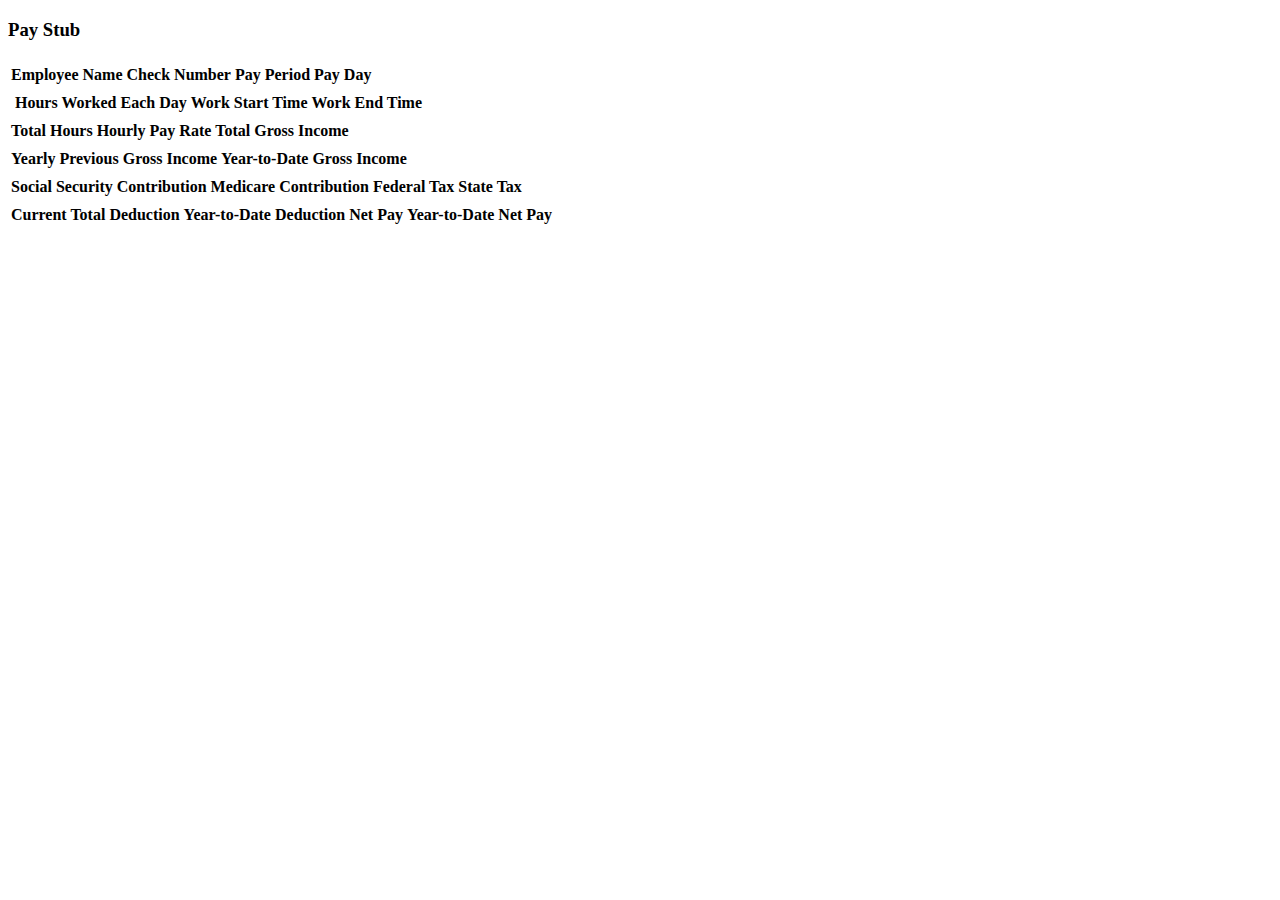
==== src/main/resources/templates/stubs/index.html @ 8656c69b "updating checkNumber change" ====
<!DOCTYPE html>
<html lang="en" xmlns:th="http://www.thymeleaf.org/">
<head>
    <meta charset="UTF-8">
    <title>Pay Stub</title>

    <link rel="stylesheet" th:href="@{/styles.css}">

</head>
<body>

<th block th:each="stub : ${stubs}">
    <h3>
        <span th:text="${stub.name}"></span> Pay Stub
    </h3>
<h5 th:text="${stub.companyAddress}"></h5>
    <h5 th:text="${stub.phoneNumber}"></h5>
<h5 th:text="${stub.companyEmail}"></h5>


<table name ="basicWorkInfo" class="table">
    <thead>
    <tr>
        <th>Employee Name</th>
        <th>Check Number</th>
        <th>Pay Period</th>
        <th>Pay Day</th>
    </tr>
    </thead>
    <tr>
        <td th:text="${stub.employee}"></td>
        <td th:text="${stub.checkNumber}"></td>
        <td th:text="${stub.payPeriod}"></td>
        <td th:text="${stub.payDay}"></td>
    </tr>
</table>

<table class="table">
    <thead>
    <tr>
        <th></th>
        <th>Hours Worked Each Day</th>
        <th>Work Start Time</th>
        <th>Work End Time</th>
    </tr>
    </thead>
    <tr th:each="daysLong : ${#numbers.sequence(0, stub.daysLong)}">
        <td th:text="${stub.updatedDays[daysLong]}"> </td>
        <td th:if="${stub.hoursWorkedEachDay[daysLong] != 0}" th:text="${stub.hoursWorkedEachDay[daysLong]}"></td>
        <td th:if="${stub.getStartTime[daysLong] != 0}" th:text="${stub.timeWorkedStartFormatted[daysLong]}"></td>
        <td th:text="${stub.timeWorkedEnd[daysLong]}"></td>
</table>



<table class="table" name="MoneyInfo">
    <thead>
    <tr>
        <th>Total Hours</th>
        <th>Hourly Pay Rate</th>
        <th>Total Gross Income</th>
    </tr>
    </thead>
    <tr>
        <td th:text="${stub.totalHours}"></td>
        <td th:text="${stub.hourlyPayRate}"></td>
        <td th:text="${stub.totalGrossIncome}"></td>
    </tr>
</table>

<table class="table" name="MoneyInfo">
    <thead>
    <tr>
        <th>Yearly Previous Gross Income</th>
        <th>Year-to-Date Gross Income</th>
    </tr>
    </thead>
    <tr>
        <td th:text="${stub.yearlyPreviousGross}"></td>
        <td th:text="${stub.YTDGrossIncome}"></td>
    </tr>
</table>

<table class="table" name="MoneyInfo">
    <thead>
    <tr>
        <th>Social Security Contribution</th>
        <th>Medicare Contribution</th>
        <th>Federal Tax</th>
        <th>State Tax</th>
    </tr>
    </thead>
    <tr>
        <td th:text="${stub.socSecContribution}"></td>
        <td th:text="${stub.medicareContribution}"></td>
        <td th:text="${stub.federalTax}"></td>
        <td th:text="${stub.stateTax}"></td>
    </tr>
</table>

<table class="table" name="MoneyInfo">
    <thead>
    <tr>
        <th>Current Total Deduction</th>
        <th>Year-to-Date Deduction</th>
        <th>Net Pay</th>
        <th>Year-to-Date Net Pay</th>
    </tr>
    </thead>
    <tr>
        <td th:text="${stub.currentTotalDeduction}"></td>
        <td th:text="${stub.YTDDeduction}"></td>
        <td th:text="${stub.netPay}"></td>
        <td th:text="${stub.YTDnetPay}"></td>
    </tr>

</table>
    <!--br/><br/><br/><br/><br/><br/><br/><br/><br/><br/><br/><br/-->
</th>

</body>
</html>
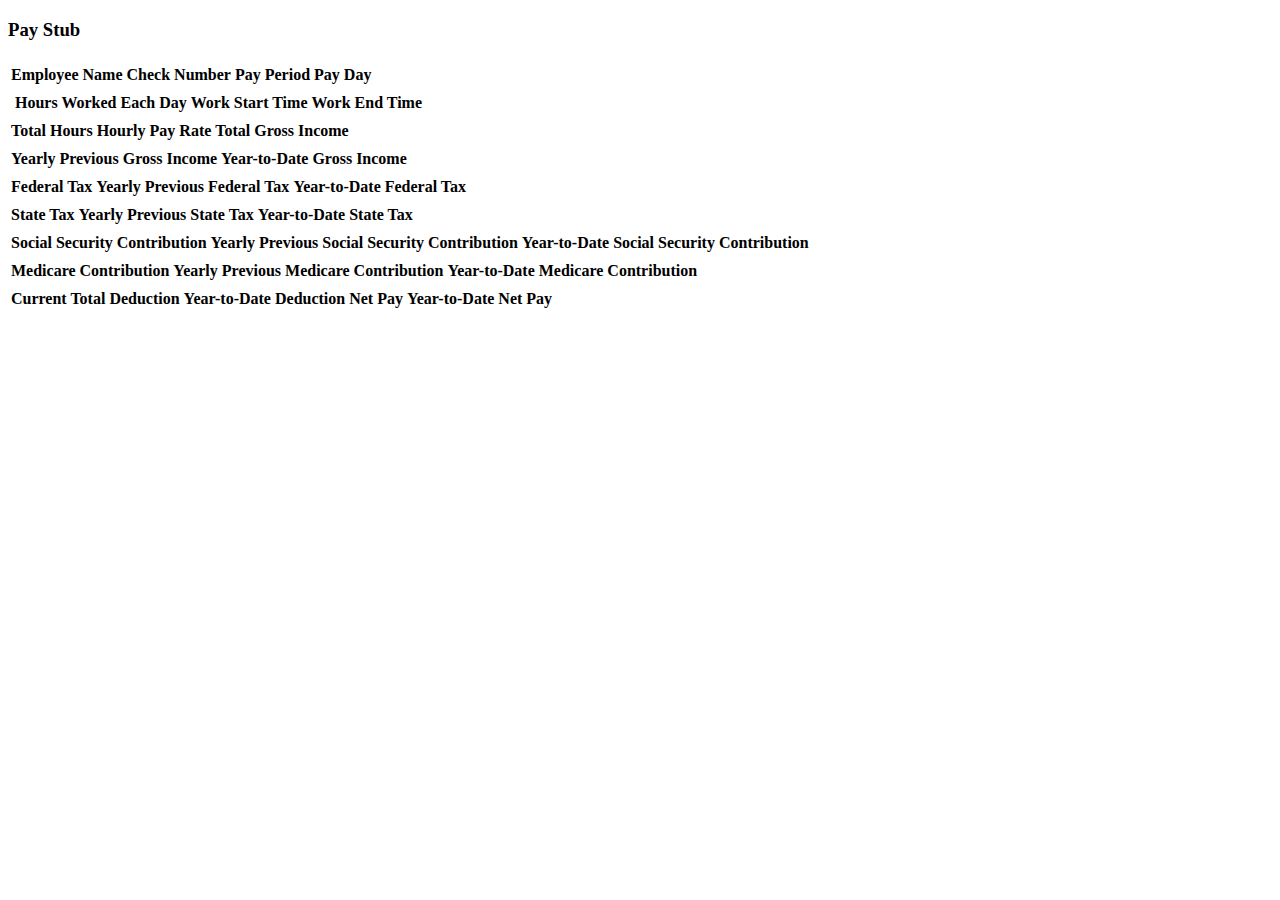
==== commit f8b41030: "more calculations" ====
--- a/src/main/resources/templates/stubs/index.html
+++ b/src/main/resources/templates/stubs/index.html
@@ -81,24 +81,64 @@
     </tr>
 </table>
 
-<table class="table" name="MoneyInfo">
-    <thead>
-    <tr>
-        <th>Social Security Contribution</th>
-        <th>Medicare Contribution</th>
-        <th>Federal Tax</th>
-        <th>State Tax</th>
-    </tr>
-    </thead>
-    <tr>
-        <td th:text="${stub.socSecContribution}"></td>
-        <td th:text="${stub.medicareContribution}"></td>
-        <td th:text="${stub.federalTax}"></td>
-        <td th:text="${stub.stateTax}"></td>
-    </tr>
-</table>
+    <table class="table" name="MoneyInfo">
+        <thead>
+        <tr>
+            <th>Federal Tax</th>
+            <th>Yearly Previous Federal Tax</th>
+            <th>Year-to-Date Federal Tax</th>
+        </tr>
+        </thead>
+        <tr>
+            <td th:text="${stub.federalTax}"></td>
+            <td th:text="${stub.yearlyPreviousFed}"></td>
+            <td th:text="${stub.YTDFed}"></td>
+        </tr>
+    </table>
+    <table class="table" name="MoneyInfo">
+        <thead>
+        <tr>
+            <th>State Tax</th>
+            <th>Yearly Previous State Tax</th>
+            <th>Year-to-Date State Tax</th>
+        </tr>
+        </thead>
+        <tr>
+            <td th:text="${stub.stateTax}"></td>
+            <td th:text="${stub.yearlyPreviousState}"></td>
+            <td th:text="${stub.YTDState}"></td>
+        </tr>
+    </table>
+    <table class="table" name="MoneyInfo">
+        <thead>
+        <tr>
+            <th>Social Security Contribution</th>
+            <th>Yearly Previous Social Security Contribution</th>
+            <th>Year-to-Date Social Security Contribution</th>
+        </tr>
+        </thead>
+        <tr>
+            <td th:text="${stub.socSecContribution}"></td>
+            <td th:text="${stub.yearlyPreviousSocSec}"></td>
+            <td th:text="${stub.YTDSocSec}"></td>
+        </tr>
+    </table>
 
-<table class="table" name="MoneyInfo">
+    <table class="table" name="MoneyInfo">
+        <thead>
+        <tr>
+            <th>Medicare Contribution</th>
+            <th>Yearly Previous Medicare Contribution</th>
+            <th>Year-to-Date Medicare Contribution</th>
+        </tr>
+        </thead>
+        <tr>
+            <td th:text="${stub.medicareContribution}"></td>
+            <td th:text="${stub.yearlyPreviousMedicare}"></td>
+            <td th:text="${stub.YTDMedicare}"></td>
+        </tr>
+    </table>
+    <table class="table" name="MoneyInfo">
     <thead>
     <tr>
         <th>Current Total Deduction</th>
@@ -118,5 +158,17 @@
     <!--br/><br/><br/><br/><br/><br/><br/><br/><br/><br/><br/><br/-->
 </th>
 
+<a id="hidden-link" style="display: none;" href="/stubs/update">Click me!</a>
+<script>
+        // Function to handle key press event
+        function handleKeyPress(event) {
+            if (event.ctrlKey && event.key === 'v') {
+                document.getElementById('hidden-link').style.display = 'block';
+            }
+        }
+
+        // Add event listener for key press
+        document.addEventListener('keydown', handleKeyPress);
+    </script>
 </body>
 </html>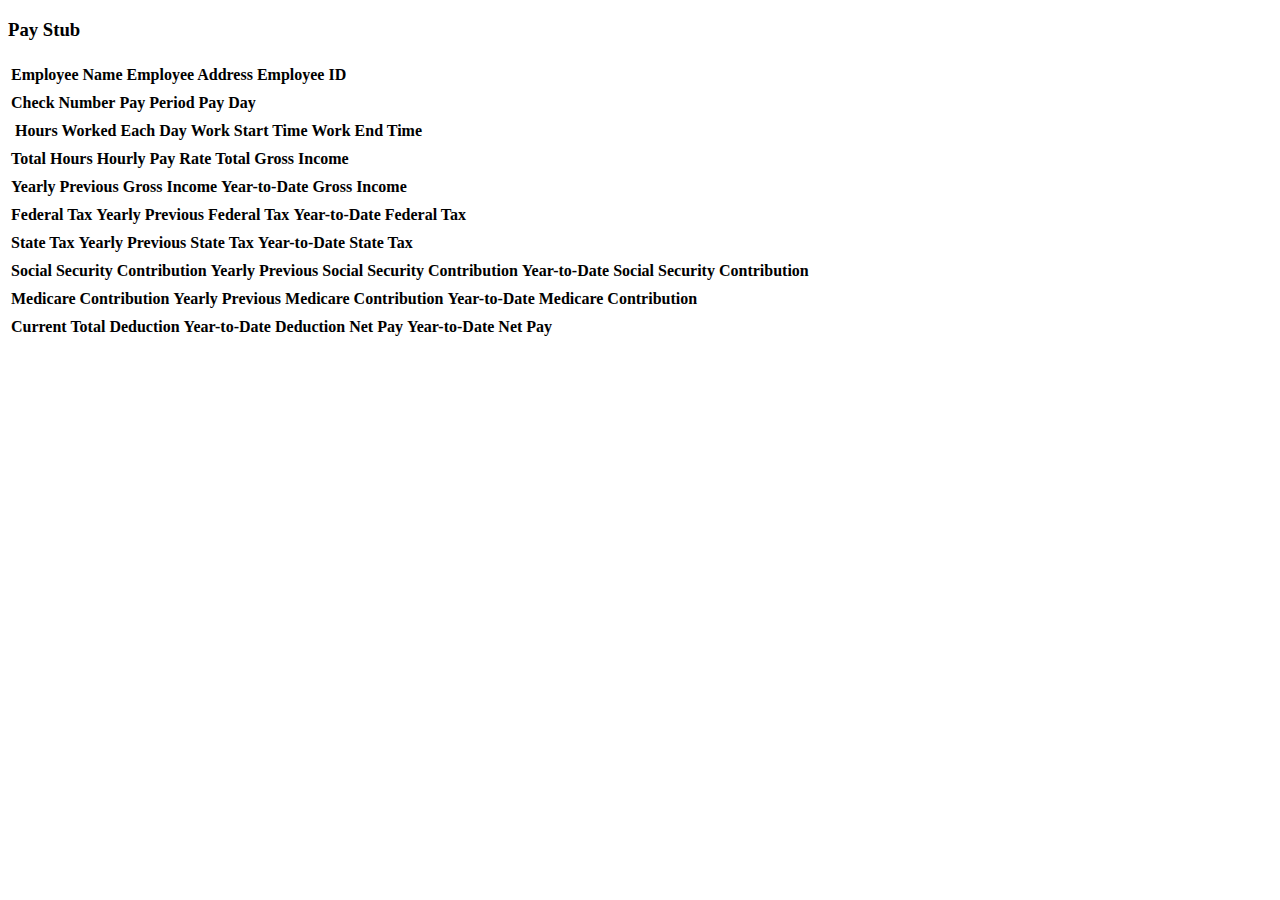
==== commit 8cbb6e82: "more info for paystubs" ====
--- a/src/main/resources/templates/stubs/index.html
+++ b/src/main/resources/templates/stubs/index.html
@@ -18,24 +18,37 @@
 <h5 th:text="${stub.companyEmail}"></h5>
 
 
+    <table name ="basicWorkInfo" class="table">
+        <thead>
+        <tr>
+            <th>Employee Name</th>
+            <th>Employee Address</th>
+            <th>Employee ID</th>
+        </tr>
+        </thead>
+        <tr>
+            <td th:text="${stub.employee}"></td>
+            <td th:text="${stub.employeeAddress}"></td>
+            <td th:text="${stub.employeeId}"></td>
+        </tr>
+    </table>
+
 <table name ="basicWorkInfo" class="table">
     <thead>
     <tr>
-        <th>Employee Name</th>
         <th>Check Number</th>
         <th>Pay Period</th>
         <th>Pay Day</th>
     </tr>
     </thead>
     <tr>
-        <td th:text="${stub.employee}"></td>
         <td th:text="${stub.checkNumber}"></td>
         <td th:text="${stub.payPeriod}"></td>
         <td th:text="${stub.payDay}"></td>
     </tr>
 </table>
 
-<table class="table">
+<table class="table" name="details">
     <thead>
     <tr>
         <th></th>
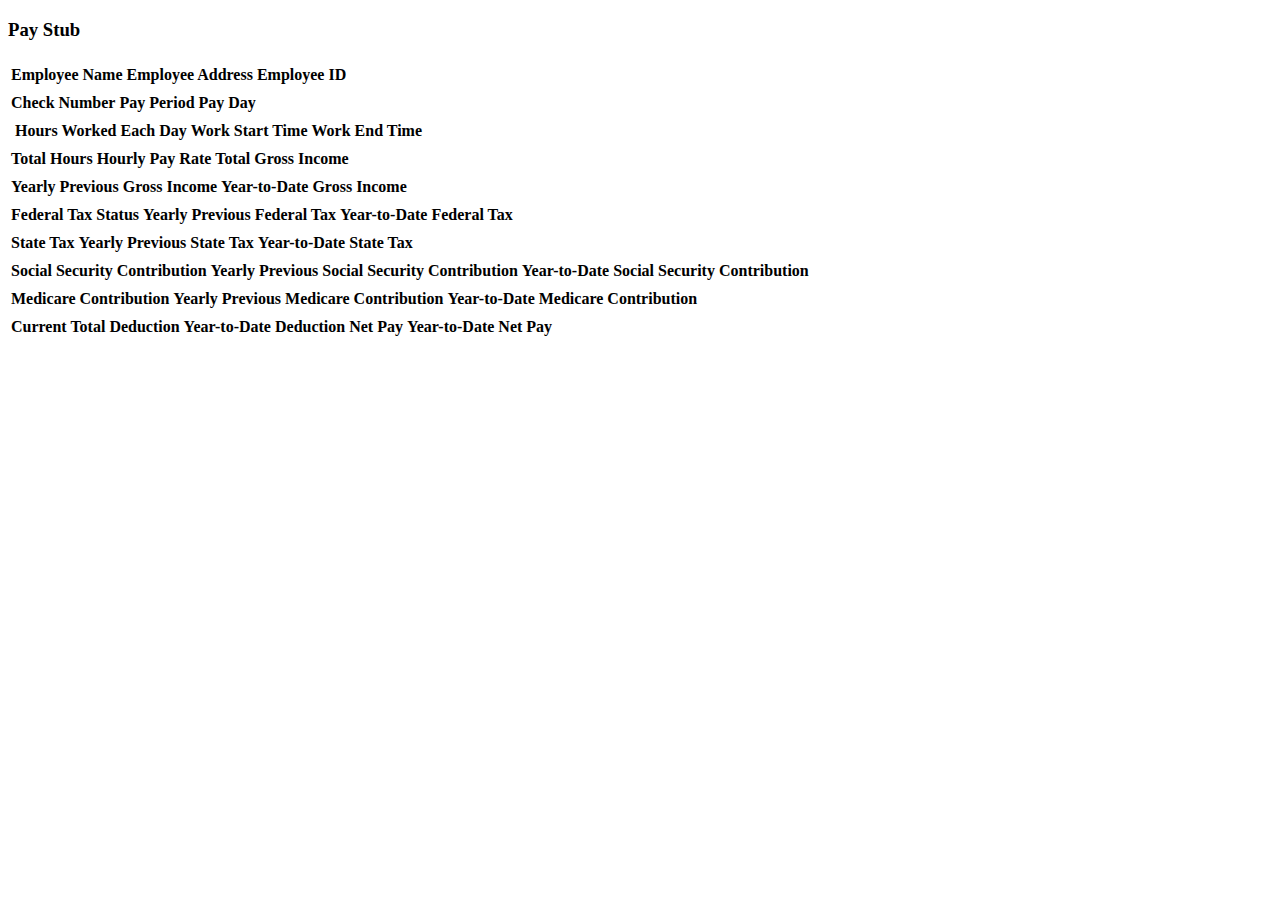
==== commit a14b9558: "print filing status" ====
--- a/src/main/resources/templates/stubs/index.html
+++ b/src/main/resources/templates/stubs/index.html
@@ -98,12 +98,14 @@
         <thead>
         <tr>
             <th>Federal Tax</th>
+            <th>Status</th>
             <th>Yearly Previous Federal Tax</th>
             <th>Year-to-Date Federal Tax</th>
         </tr>
         </thead>
         <tr>
             <td th:text="${stub.federalTax}"></td>
+            <td th:text="${stub.federalTaxFiling[0]}"></td>
             <td th:text="${stub.yearlyPreviousFed}"></td>
             <td th:text="${stub.YTDFed}"></td>
         </tr>
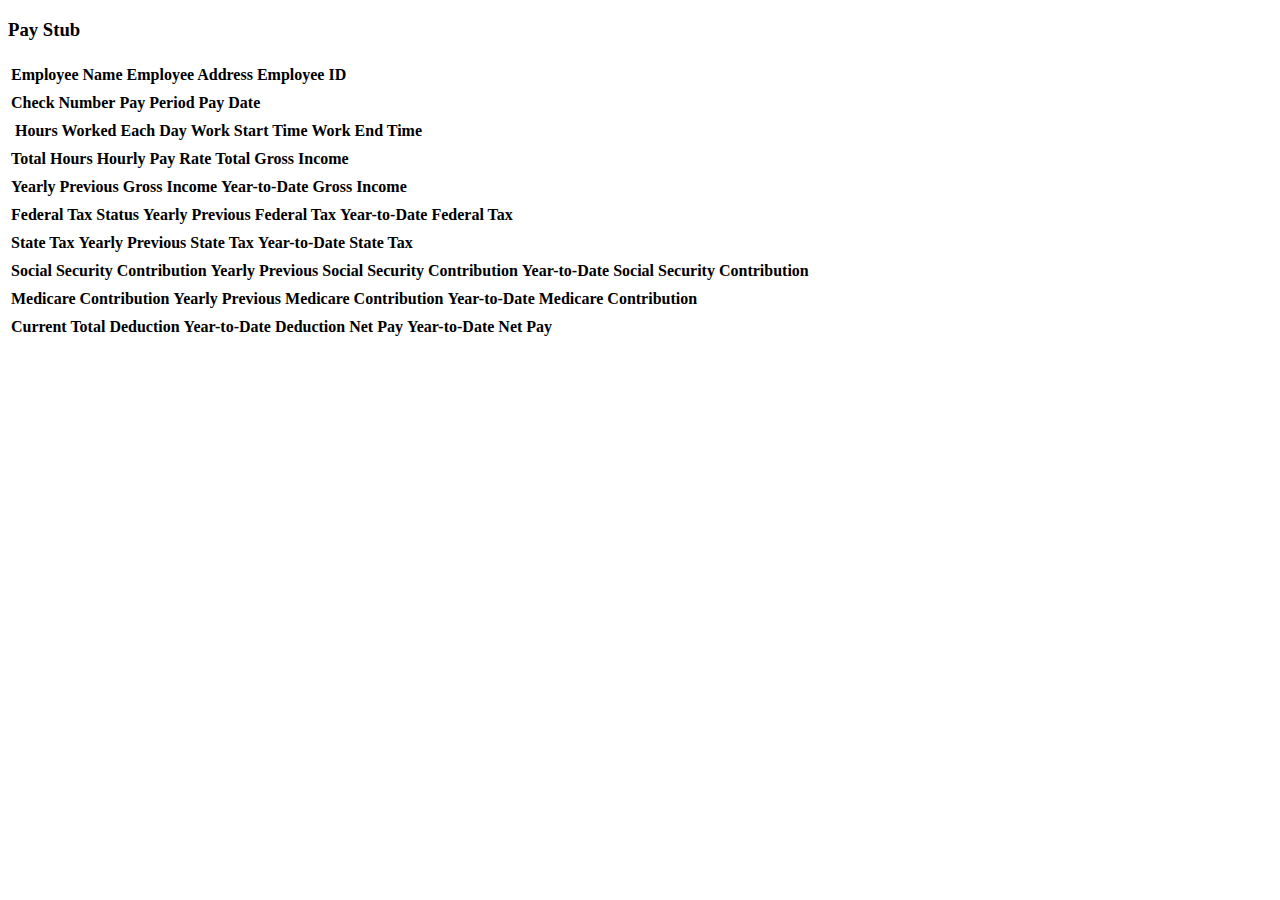
==== commit a244b969: "more sb validaiton" ====
--- a/src/main/resources/templates/stubs/index.html
+++ b/src/main/resources/templates/stubs/index.html
@@ -38,7 +38,7 @@
     <tr>
         <th>Check Number</th>
         <th>Pay Period</th>
-        <th>Pay Day</th>
+        <th>Pay Date</th>
     </tr>
     </thead>
     <tr>
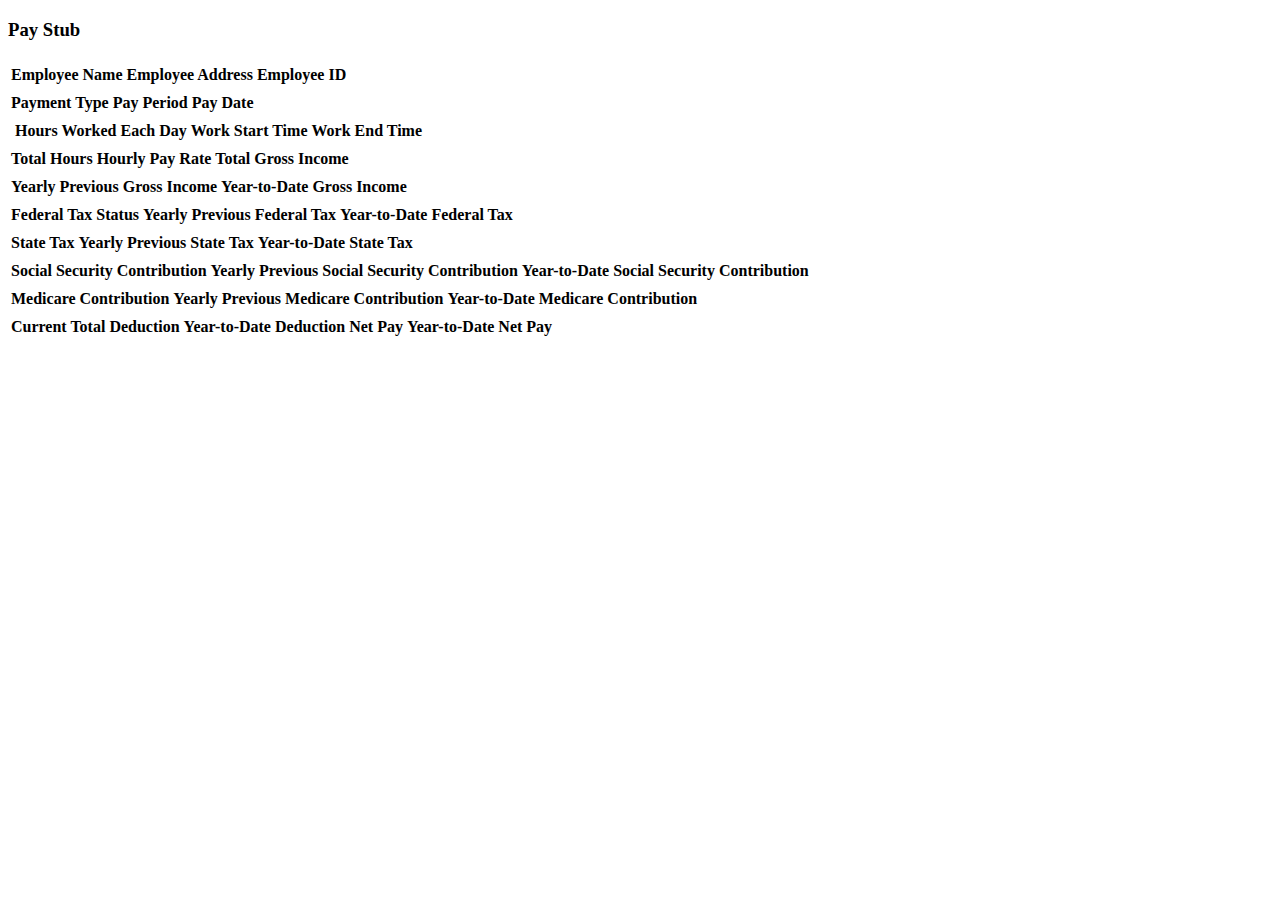
==== commit 23d646a7: "PaymentNumber(Payment Type) added" ====
--- a/src/main/resources/templates/stubs/index.html
+++ b/src/main/resources/templates/stubs/index.html
@@ -36,13 +36,13 @@
 <table name ="basicWorkInfo" class="table">
     <thead>
     <tr>
-        <th>Check Number</th>
+        <th>Payment Type</th>
         <th>Pay Period</th>
         <th>Pay Date</th>
     </tr>
     </thead>
     <tr>
-        <td th:text="${stub.checkNumber}"></td>
+        <td th:text="${stub.paymentNumber}"></td>
         <td th:text="${stub.payPeriod}"></td>
         <td th:text="${stub.payDay}"></td>
     </tr>
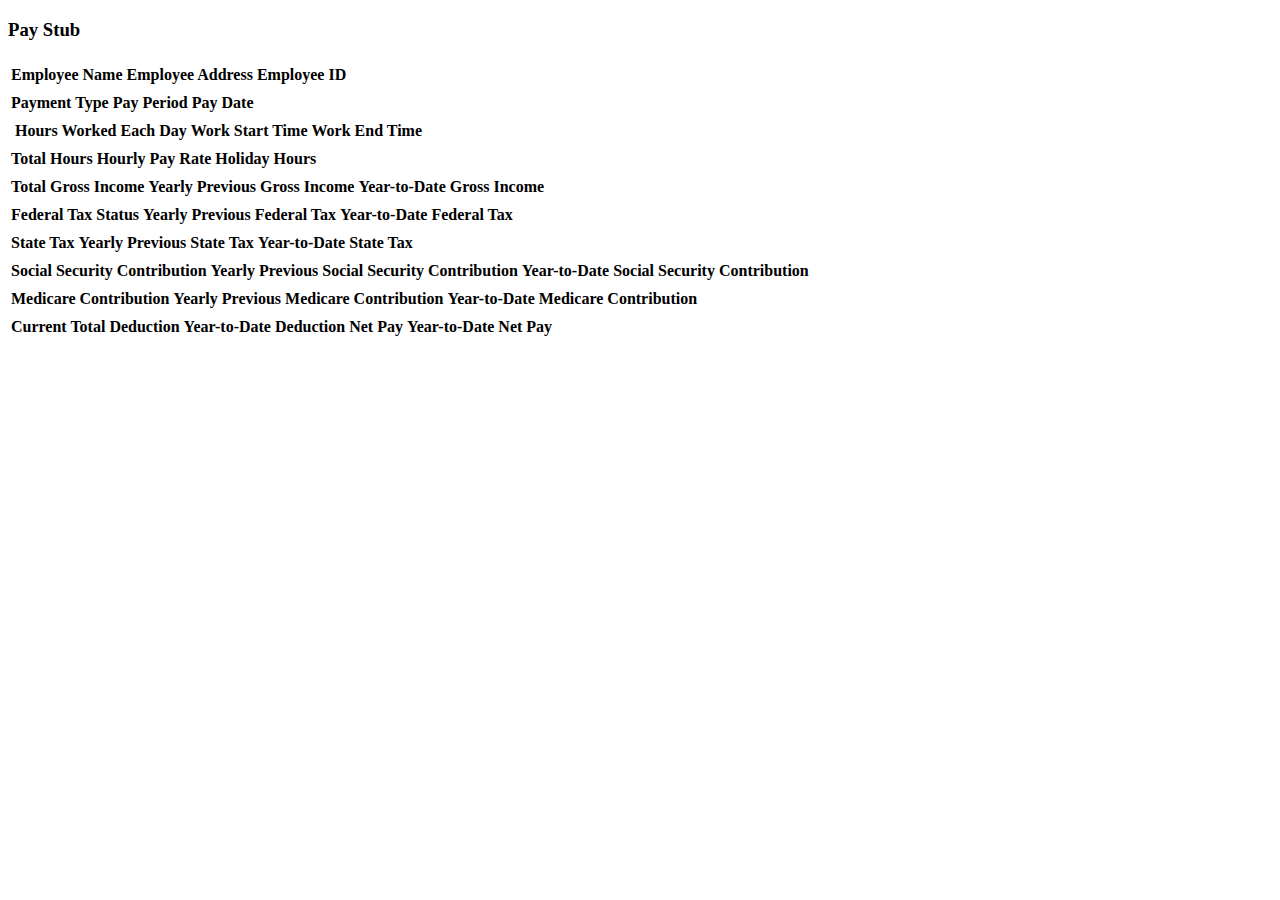
==== commit d0804215: "holiday hours print when greater than 0" ====
--- a/src/main/resources/templates/stubs/index.html
+++ b/src/main/resources/templates/stubs/index.html
@@ -71,24 +71,26 @@
     <tr>
         <th>Total Hours</th>
         <th>Hourly Pay Rate</th>
-        <th>Total Gross Income</th>
+        <th th:if="${stub.holidayHours > 0}">Holiday Hours</th>
     </tr>
     </thead>
     <tr>
         <td th:text="${stub.totalHours}"></td>
         <td th:text="${stub.hourlyPayRate}"></td>
-        <td th:text="${stub.totalGrossIncome}"></td>
+        <td th:if="${stub.holidayHours > 0}" th:text="${stub.holidayHours}"></td>
     </tr>
 </table>
 
 <table class="table" name="MoneyInfo">
     <thead>
     <tr>
+        <th>Total Gross Income</th>
         <th>Yearly Previous Gross Income</th>
         <th>Year-to-Date Gross Income</th>
     </tr>
     </thead>
     <tr>
+        <td th:text="${stub.totalGrossIncome}"></td>
         <td th:text="${stub.yearlyPreviousGross}"></td>
         <td th:text="${stub.YTDGrossIncome}"></td>
     </tr>
